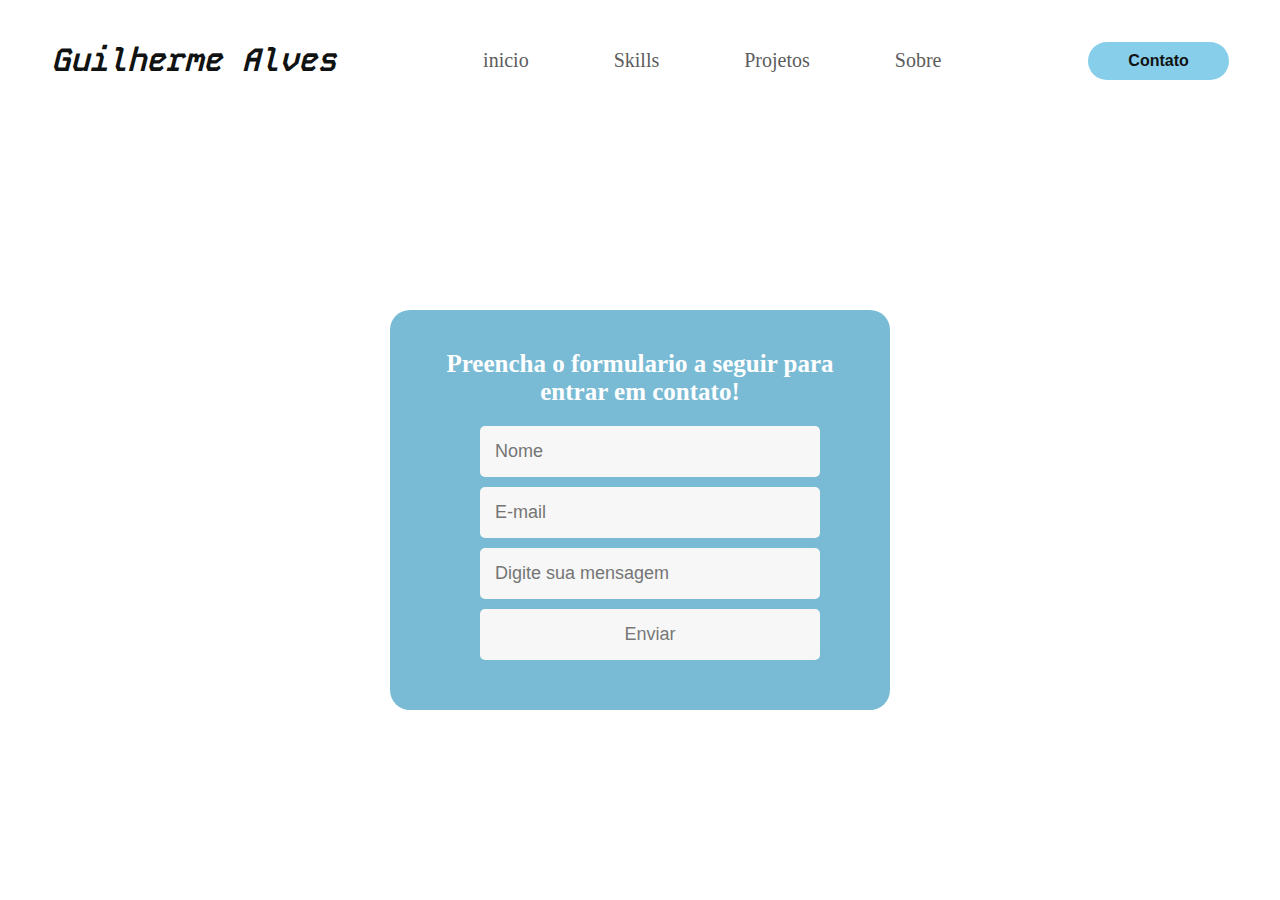
==== contato.html @ fc705686 "atu" ====
<!DOCTYPE html>
<html lang="en">
<head>
    <meta charset="UTF-8">
    <meta name="viewport" content="width=device-width, initial-scale=1.0">
    <link rel="stylesheet" href="contato.css">
    <link rel="stylesheet" href="https://cdnjs.cloudflare.com/ajax/libs/font-awesome/6.5.2/css/all.min.css"
    integrity="sha512-SnH5WK+bZxgPHs44uWIX+LLJAJ9/2PkPKZ5QiAj6Ta86w+fsb2TkcmfRyVX3pBnMFcV7oQPJkl9QevSCWr3W6A=="
    crossorigin="anonymous" referrerpolicy="no-referrer" />
    <script src="sobremim.js" defer></script>
    <link rel="shortcut icon" href="images\favicon.ico" type="image/x-icon">
    <title>Contato</title>
</head>
<body>
    <header>
        <div class="interface">
            <div class="logo">
                    <h1>Guilherme Alves</h1>
            </div>

            <nav class="menu">
                <ul>
                    <li><a href="index.html">inicio</a></li>
                    <li><a href="skills.html">Skills</a></li>
                    <li><a href="projetos.html">Projetos</a></li>
                    <li><a href="sobremim.html">Sobre</a></li>
                </ul>
            </nav>

            <div class="btncontato">
                <a href="contato.html">
                    <button>Contato</button>
                </a>
            </div>
            <!--menu mobile-->
            <div class="btnabrir" id="btnabrir">
                <i class="fa-solid fa-list"></i>
            </div> <!--fechamento btnabrir-->

            <div class="menu_mobile" id="menu_mobile">
                <div class="btnfechar">
                    <i class="fa-solid fa-x"></i>
                </div> <!--fechamento btnfechar-->
                <nav>
                    <ul>
                        <li><a href="portifolio.html">inicio</a></li>
                        <li><a href="skills.html">Skills</a></li>
                        <li><a href="projetos.html">Projetos</a></li>
                        <li><a href="sobremim.html">Sobre</a></li>
                        <li><a href="contato.html">contato</a></li>
                    </ul>
                </nav>
            </div>  <!--fechamento menu mobile-->

            <div class="overlay_menu" id="overlay_menu"></div> <!--div para gerar fundo cinza-->
        </div>
    </header>

    <div class="formulario">
        <div class="fundo">
            <div class="back">
                <h1>Preencha o formulario a seguir para entrar em contato!</h1>
                <form action="https://formsubmit.co/guilhermealvesdossantos994@gmail.com" method="POST">
                    <input type="text" name="name" required placeholder="Nome">
                    <input type="email" name="email" required placeholder="E-mail">
                    <input type="text" name="mensagem" required placeholder="Digite sua mensagem">
                    <button type="submit">Enviar</button>
                    <input type="hidden" name="_next" value="http://127.0.0.1:5500/portifolio.html">
                    <input type="hidden" name="_captcha" value="false">
        
               </form>
            </div>
        </div>
        
        
    </div>
    
</body>
</html>
---- contato.css ----
@import url('https://fonts.googleapis.com/css2?family=Kode+Mono:wght@400..700&display=swap');

/* estilo geral */
*{
    margin: 0;
    padding: 0;
    box-sizing: border-box;
}

body{
    background-color: #FFFFFF;
    height: 100vh;
}

.interface{
    max-width: 1280px;
    margin: 0 auto;
}


.flex{
    display:flex
}

.btncontato button{
    background-color: #87CEEB;
    color: #111312;
    padding: 10px 40px;
    font-size: 16px;
    font-weight: 600;
    border-radius: 30px;
    border-style: none;
    cursor: pointer;
    transition: .2s;
}



/*estilo especifico */

header{
    padding: 40px 4%;
}

header > .interface{
    display: flex;
    align-items: center;
    justify-content: space-between;
}


header a{
    color: #5c5c5c;
    text-decoration: none;
    display: inline-block;
    transition: .2s;
}

header a:hover{
    color: #79BAD4;
    transform: scale(1.05);

}

header nav ul{
    list-style-type: none;
    
}

header nav{
    font-size: 20px;
}

header nav ul li{
    display: inline-block;
    padding: 0 40px;

}

/*Menu mobile*/

.btnabrir{
    display: none;
}

.btnabrir i{
    color: #111312;
    font-size: 25px;
    padding: 0px 10%;
}

.overlay_menu{
    background-color: #242424b7;
    width: 100%;
    height: 100%;
    position: fixed;
    top: 0;
    left: 0;
    z-index: 888;
    display: none;
}

.menu_mobile{
    background-color: #79BAD4;
    height: 100vh;
    position:fixed;
    top: 0;
    right: 0;
    z-index: 9999;
    width: 0%;
    overflow: hidden;
    transition: .5s;
}

.menu_mobile.abrir-menu{
    width: 60%;
}

.menu_mobile.abrir-menu ~ .overlay_menu{
    display: block;
}

.menu_mobile nav ul{
    text-align: right;
}

.menu_mobile nav ul li a{
    color: #fff;
    font-weight: 300;
    padding: 20px 10%;
    display: block;
}

.menu_mobile a{
    color: #5c5c5c;
    text-decoration: none;
    display: inline-block;
    transition: .2s;
}

.menu_mobile a:hover{
    color: #79BAD4;
    transform: scale(1.05);

}

.btnfechar{
    padding: 20px 10%;
}
.menu_mobile .btnfechar{
    color:#fff;
    font-size: 20px
}



/**/

 .btncontato button:hover{
    box-shadow: 0px 0px 5px;
    transform: scale(1.05);
}

.logo{
    color: #111312;
    font-family: "Kode Mono", monospace;
    font-size: 16px;
    font-optical-sizing: auto;
    font-weight: weight;
    font-style: italic;
}

.formulario{
    background-color: #79BAD4;
    width: 500px;
    height: 400px;
    border-radius: 10px;
    position: absolute;
    top: 70%;
    left: 50%;
    transform: translate(-50%,-80%);
    padding: 40px;
    border-radius: 20px;
    color: white;
}


    

form{
    border-radius: 5px;
    display: flex;
    flex-direction: column;
    gap: 10px;
    margin: 0 10px;
    padding: 20px;
    margin-left: 30px;
}

input{
    background-color: #f7f7f7;
    border: none;
    border-radius: 5px;
    color: #777;
    font-size: 18px;
    padding: 15px;
    width: 100%;
    outline: none;
}

.back h1{
    font-size: 25px;
    text-align: center;
    justify-content: center;
}

.formulario button{
    cursor: pointer;
    background-color: #f7f7f7;
    border: none;
    border-radius: 5px;
    color: #777;
    font-size: 18px;
    padding: 15px;
    width: 100%;
    outline: none;
}

@media screen and (max-width: 1020px) {
    
    .logo{
        margin: 0 5%;
        color: #111312;
        font-family: "Kode Mono", monospace;
        font-size: 70%;
        font-optical-sizing: auto;
        font-weight: weight;
        font-style: italic;
    }
    
    .btnabrir{
        display: block;
    }

    .flex{
        flex-direction: column;
    }
    
    /*Cabeçario*/
    .menu, .btncontato{
        display:none
    }

    .back h1{
        font-size: 20px;
        text-align: center;
        justify-content: center;
    }

    .formulario{
        background-color: #79BAD4;
        width: 95%;
        height: 40%;
        border-radius: 10px;
        position: absolute;
        top: 60%;
        left: 50%;
        transform: translate(-50%,-80%);
        padding: 40px;
        border-radius: 20px;
        color: white;
    }
}
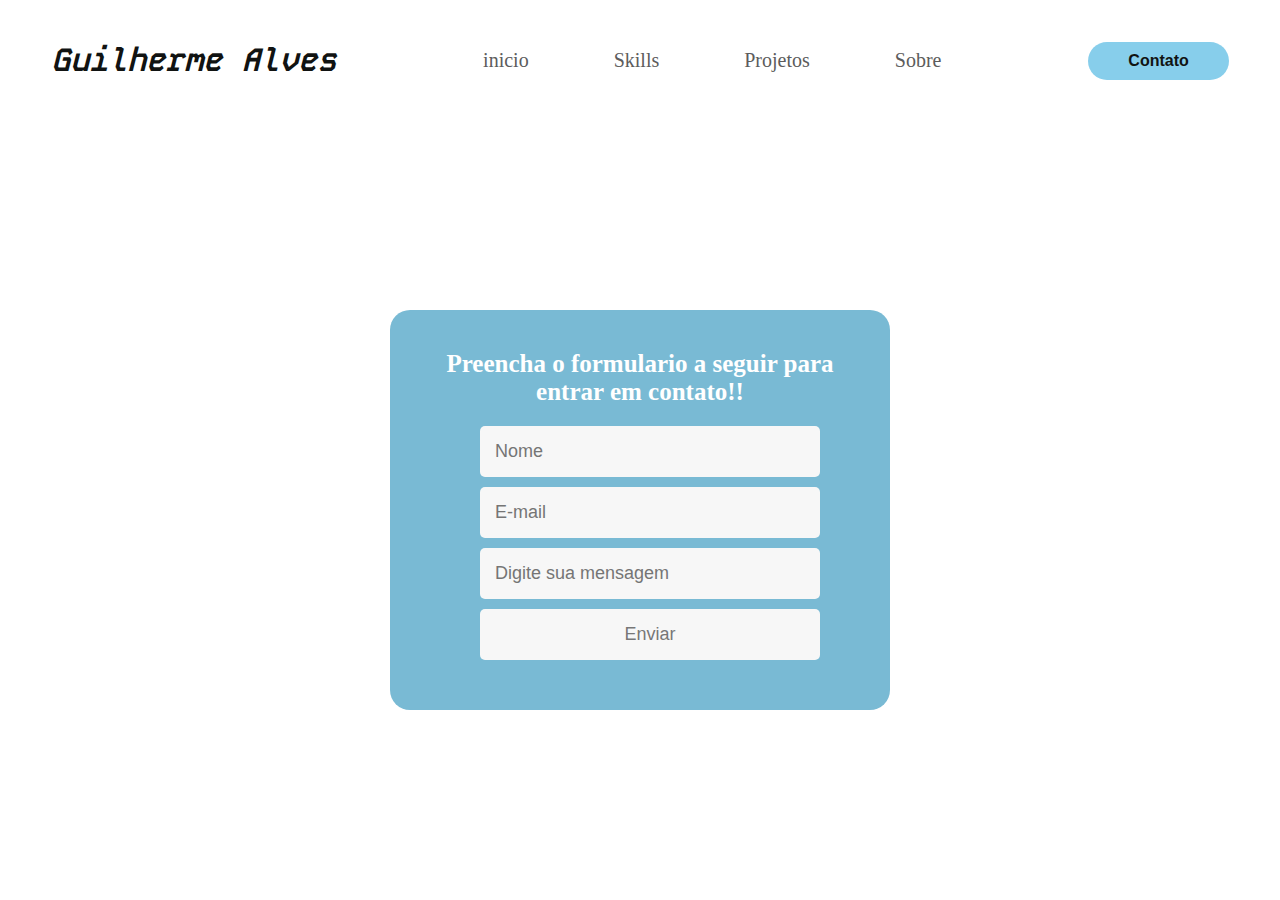
==== commit ce911dbf: "atualização" ====
--- a/contato.html
+++ b/contato.html
@@ -59,7 +59,7 @@
     <div class="formulario">
         <div class="fundo">
             <div class="back">
-                <h1>Preencha o formulario a seguir para entrar em contato!</h1>
+                <h1>Preencha o formulario a seguir para entrar em contato!!</h1>
                 <form action="https://formsubmit.co/guilhermealvesdossantos994@gmail.com" method="POST">
                     <input type="text" name="name" required placeholder="Nome">
                     <input type="email" name="email" required placeholder="E-mail">
--- a/contato.css
+++ b/contato.css
@@ -260,7 +260,7 @@
     .formulario{
         background-color: #79BAD4;
         width: 95%;
-        height: 40%;
+        height: 50%;
         border-radius: 10px;
         position: absolute;
         top: 60%;
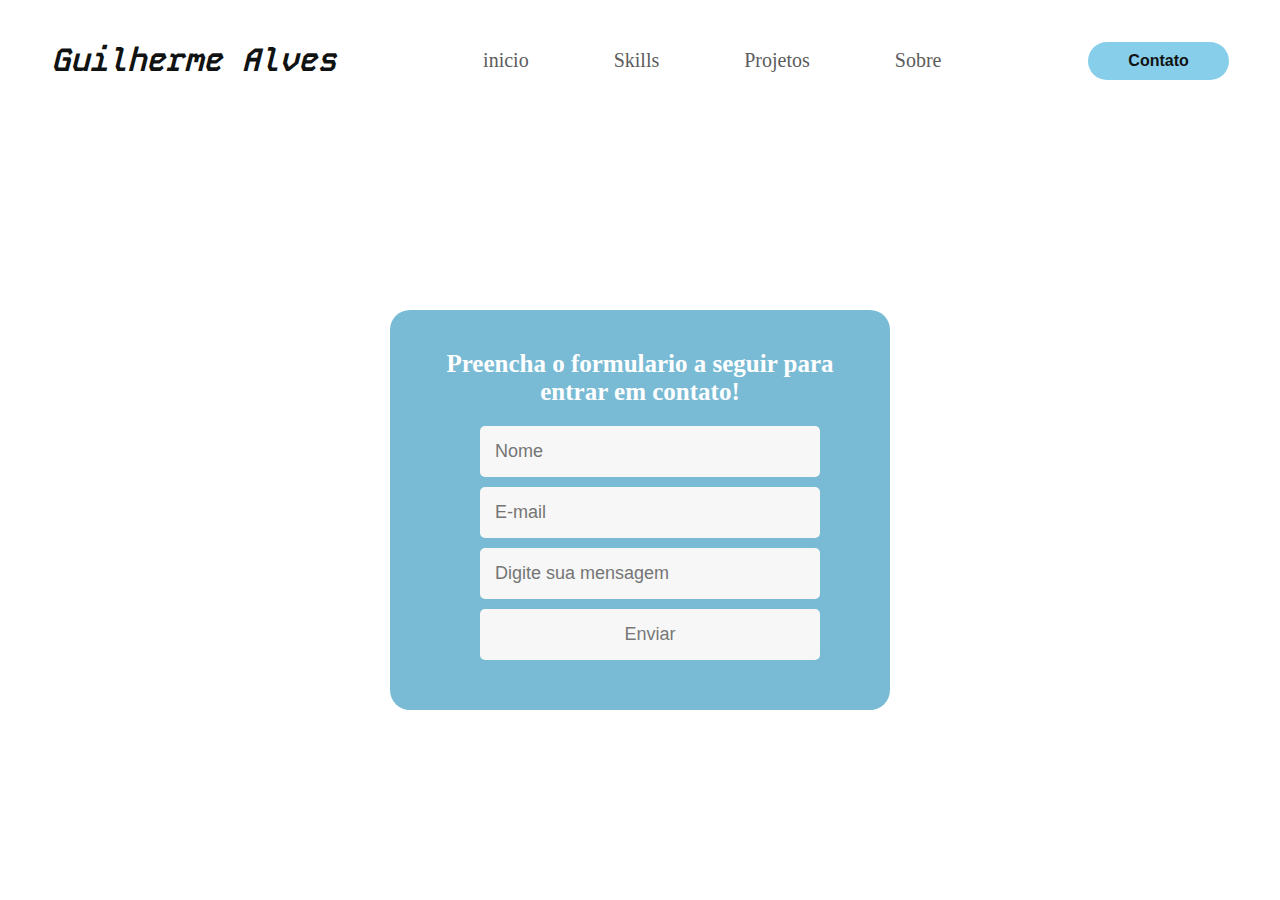
==== commit e7fbe5fd: "atualização" ====
--- a/contato.html
+++ b/contato.html
@@ -43,7 +43,7 @@
                 </div> <!--fechamento btnfechar-->
                 <nav>
                     <ul>
-                        <li><a href="portifolio.html">inicio</a></li>
+                        <li><a href="index.html">inicio</a></li>
                         <li><a href="skills.html">Skills</a></li>
                         <li><a href="projetos.html">Projetos</a></li>
                         <li><a href="sobremim.html">Sobre</a></li>
@@ -59,7 +59,7 @@
     <div class="formulario">
         <div class="fundo">
             <div class="back">
-                <h1>Preencha o formulario a seguir para entrar em contato!!</h1>
+                <h1>Preencha o formulario a seguir para entrar em contato!</h1>
                 <form action="https://formsubmit.co/guilhermealvesdossantos994@gmail.com" method="POST">
                     <input type="text" name="name" required placeholder="Nome">
                     <input type="email" name="email" required placeholder="E-mail">
